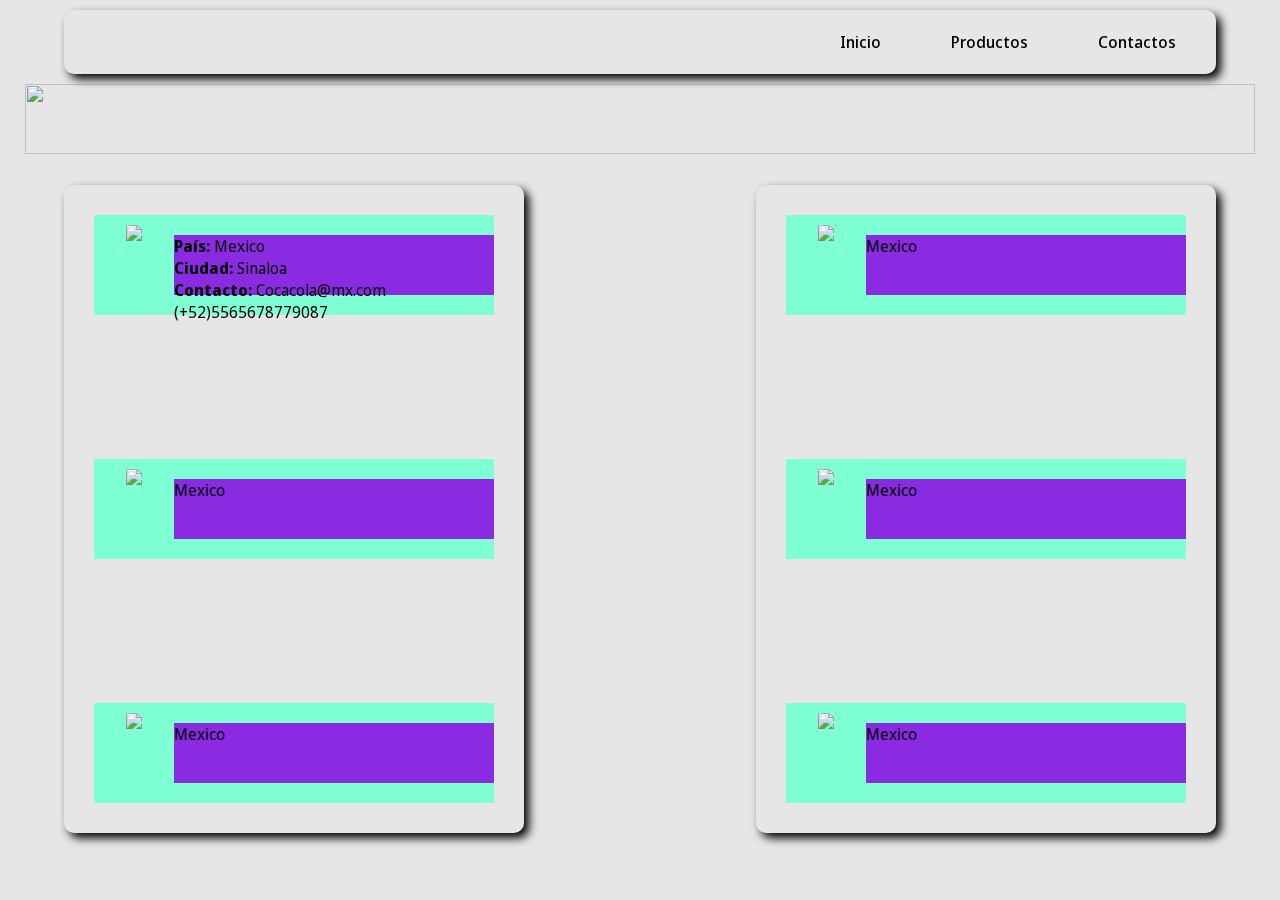
==== contactos.html @ d5362758 "creación de proyecto" ====
<!DOCTYPE html>
<html lang="es-ES">

<head>
  <meta charset="UTF-8" />
  <meta name="viewport" content="width=device-width, initial-scale=1.0" />
  <title>contactos</title>
  <link rel="stylesheet" href="styles.css" />
</head>
<!DOCTYPE html>
<html>

<head>
  <title>Document</title>
  <link rel="stylesheet" href="style.css" />
</head>

<body>
  <div id="main">
    <header class="header">
      <img class="logo"
        src="https://upload.wikimedia.org/wikipedia/commons/thumb/c/ce/Coca-Cola_logo.svg/1280px-Coca-Cola_logo.svg.png"
        alt="" />
      <div class="contenedorItems">
        <a class="subContItem" href="./index.html">
          <h2 class="item">inicio</h2>
        </a>
        <a class="subContItem" href="productos.html">
          <h2 class="item">Productos</h2>
        </a>
        <a class="subContItem" href="contactos.html">
          <h2 class="item">Contactos</h2>
        </a>
      </div>
    </header>
    <section id="interfaz">
      <div class="contact">
        <img class="imgasesor"
          src="https://www.adecco.com.co/wp-content/uploads/ADO_image_shutterstock_250251313-1.jpg" />
      </div>
      
      <div class="lineas">
        <div class="CardC">
          <div class="Contact_region">
            <div class="banderaCont">
              <img class="bandera"
              src="https://upload.wikimedia.org/wikipedia/commons/thumb/a/a5/Flag_of_Mexico_%28reverse%29.svg/220px-Flag_of_Mexico_%28reverse%29.svg.png">
            </div>
            <div class="dataC">
              <p><strong>País:</strong> Mexico</p>
              <p><strong>Ciudad:</strong> Sinaloa</p>
              <p> <strong>Contacto:</strong> Cocacola@mx.com (+52)5565678779087</p>
            </div>
          </div>
          <div class="Contact_region">
            <div class="banderaCont">
              <img class="bandera"
              src="https://upload.wikimedia.org/wikipedia/commons/thumb/a/a5/Flag_of_Mexico_%28reverse%29.svg/220px-Flag_of_Mexico_%28reverse%29.svg.png">
            </div>
            <div class="dataC">
              <p>Mexico</p>
            </div>
          </div>
          <div class="Contact_region">
            <div class="banderaCont">
              <img class="bandera"
              src="https://upload.wikimedia.org/wikipedia/commons/thumb/a/a5/Flag_of_Mexico_%28reverse%29.svg/220px-Flag_of_Mexico_%28reverse%29.svg.png">
            </div>
            <div class="dataC">
            <p>Mexico</p>
          </div>
        </div>
        </div>
        <div class="CardC">
          <div class="Contact_region">
            <div class="banderaCont">
              <img class="bandera"
              src="https://upload.wikimedia.org/wikipedia/commons/thumb/a/a5/Flag_of_Mexico_%28reverse%29.svg/220px-Flag_of_Mexico_%28reverse%29.svg.png">
            </div>
            <div class="dataC">
            <p>Mexico</p>
            </div>
          </div>
          <div class="Contact_region">
            <div class="banderaCont">
              <img class="bandera"
              src="https://upload.wikimedia.org/wikipedia/commons/thumb/a/a5/Flag_of_Mexico_%28reverse%29.svg/220px-Flag_of_Mexico_%28reverse%29.svg.png">
            </div>
            <div class="dataC">
            <p>Mexico</p>
            </div>
          </div>
          <div class="Contact_region">
            <div class="banderaCont">
              <img class="bandera"
              src="https://upload.wikimedia.org/wikipedia/commons/thumb/a/a5/Flag_of_Mexico_%28reverse%29.svg/220px-Flag_of_Mexico_%28reverse%29.svg.png">
            </div>
            <div class="dataC">
            <p>Mexico</p>
            </div>
          </div>
        </div>

      </div>
  </div>

  </section>
  </div>
</body>

</html>

</html>
---- styles.css ----
@import url('https://fonts.googleapis.com/css2?family=Noto+Sans+Display:wght@300;400;500;800;900&display=swap');

body {
    margin: 0;
    padding: 0;
    background-color: #e6e6e6;
    font-family: 'Noto Sans Display', sans-serif;
}

#main{
    display: flex; 
    flex-direction: column;
    justify-content: start;
    width: 100vw; 
    height: 100vh; 
    display: flex;
    align-items: center;
    background-image: url('https://www.coca-cola.com/content/dam/onexp/tw/zh/homepage/coca-cola-siente-el-sabor-amigos-1800x700.jpg');
    background-size: cover;
    
}

.header{
    backdrop-filter: blur(10px); /*Propiedad para agregar un filtro de desenfoque*/
    display: flex;
    justify-content: space-between;
    width: 90%;
    height: 70px;
    align-items: normal;
    border-radius: 10px;
    box-shadow: 5px 5px 10px 0px black;
    margin-top: 10px;
}

.logo{
    height: 60%;
    margin: 15px;
}

.contenedorItems{
    display: flex;
    gap: 10px;
    margin-right: 10px;
}

.contenedorItems div{
    display: flex;
    justify-content: center; /*Propiedad para centrar horizontalmente su componente hijo*/
}

.subContItem {
    display: flex;
    align-items: center; /*Propiedad para centrar verticalmente su componente hijo*/
    text-decoration: none;
    color: black !important ;
}

.item {
    text-transform: capitalize; /*Propiedad para cambiar el texto a Capitalizado*/
    margin: 0;
    font-weight: 500; /*Propiedad para cambiar el grosor del texto*/
    font-size: 1rem; /*Propiedad para cambiar el tamaño del texto*/
    padding: 10px 30px;
}

.item:hover{
    cursor: pointer; /*Propiedad para cambiar el cursor del mouse*/
    color: #e81729ff; /*Propiedad para cambiar el color del texto*/
    background-color: transparent; /*Propiedad para cambiar el color de fondo*/
    border-radius: 10px; /*Propiedad para cambiar el radio de las esquinas */
    box-shadow: 5px 5px 10px 0px black; /*Propiedad para agregar sombra*/
    transition: 0.3s;  /*Propiedad para agregar una transición*/
}

section{
    width: 90%;
    display: flex;
    align-items: center;
    height: 100%;
    margin-top: 10px;
}

section h1{
    font-size: 72pt; 
    line-height: 80px;
    font-weight: 900;
    color: #e6e6e6;
    width: 600px;
    margin-left: 100px;
   
}

.interfaz{
    display: flex;
    align-items: center;
    justify-content: space-between;
    padding: 40px;
    width: 70%;
    
}
.card{
    display:flex;
    flex-direction: Column;
    align-items: center;
    width: 280px;
    height: 400px;
    padding: 10px;
    border-radius: 60px;
    box-shadow: 5px 5px 10px 5px black;
    backdrop-filter: blur(10px);
}

.cocacola_producto{
    display: flex;
    justify-content: space-between;
    height: 40%;
    margin: 10px;
}

.cocacola_producto:hover{
    border-radius: 50px;
    transition: 0.3s;
}

.card h4{
    font-size: 18pt;
    line-height: 5px;
    text-transform: uppercase;
    color: rgb(219, 4, 0);
    text-shadow: 5px 5px black;
    
}

.card p{
    font-size: 14pt;
    line-height: 2px;
    text-align: center;
    font-weight: 500;
    color: antiquewhite;
    text-shadow: 2px 2px rgb(171, 0, 0);
}

.card:hover{
    border-radius: 50px;
    transition: 0.3s;
}

.payboton{
    cursor: pointer;
    display: flex;
    flex-direction: column;
    justify-content: end;
    align-items: center;
    backdrop-filter: blur(10px);
    box-shadow: 5px 5px 10px 0px black;
    background-color: rgb(255, 0, 0);
    border-radius: 10px;
    text-transform:uppercase;
    color: antiquewhite;
}

.textboton{
    text-decoration: none;
}

#interfaz{
    display:flex;
    justify-content: space-between;
    flex-direction: column;

    
}

.imgasesor{
    display: flex;
    justify-content: start;
    width: 1230px;
    height: 70px;
    object-fit:cover;
    
}

.contact{
    display: flex;
    flex-direction: row;
    justify-content: start;
}

.lineas{
    display: flex;
    justify-content: space-between;
    width: 100%;
    height: 90%;
    flex-direction: row; 
    border-radius: 5px;
    

}

.CardC{
    backdrop-filter: blur(20px);
    display: flex;
    padding: 30px;
    margin-top: 20px;
    flex-direction: column;
    justify-content: space-between;
    align-items: center;
    width: 400px;
    height: 80%;
    border-radius: 10px;
    box-shadow: 5px 5px 10px 0px black;

}

.Contact_region{
    display: flex;
    justify-content: space-between;
    align-items: center;
    background-color: aquamarine;
    width: 100%;
    height: 100px;
}

.banderaCont{
    border-radius: 50%;
    width: 80px;
    height: 80px;
    overflow: hidden;
    display: flex;
    justify-content: center;
}

.dataC{
    display: flex;
    flex-direction: column;
    justify-content: space-between;
    width: 80%; 
    height: 60%;
    font-size: 12pt; 
    background-color: blueviolet;
}

.dataC p{
    margin: 0;
}
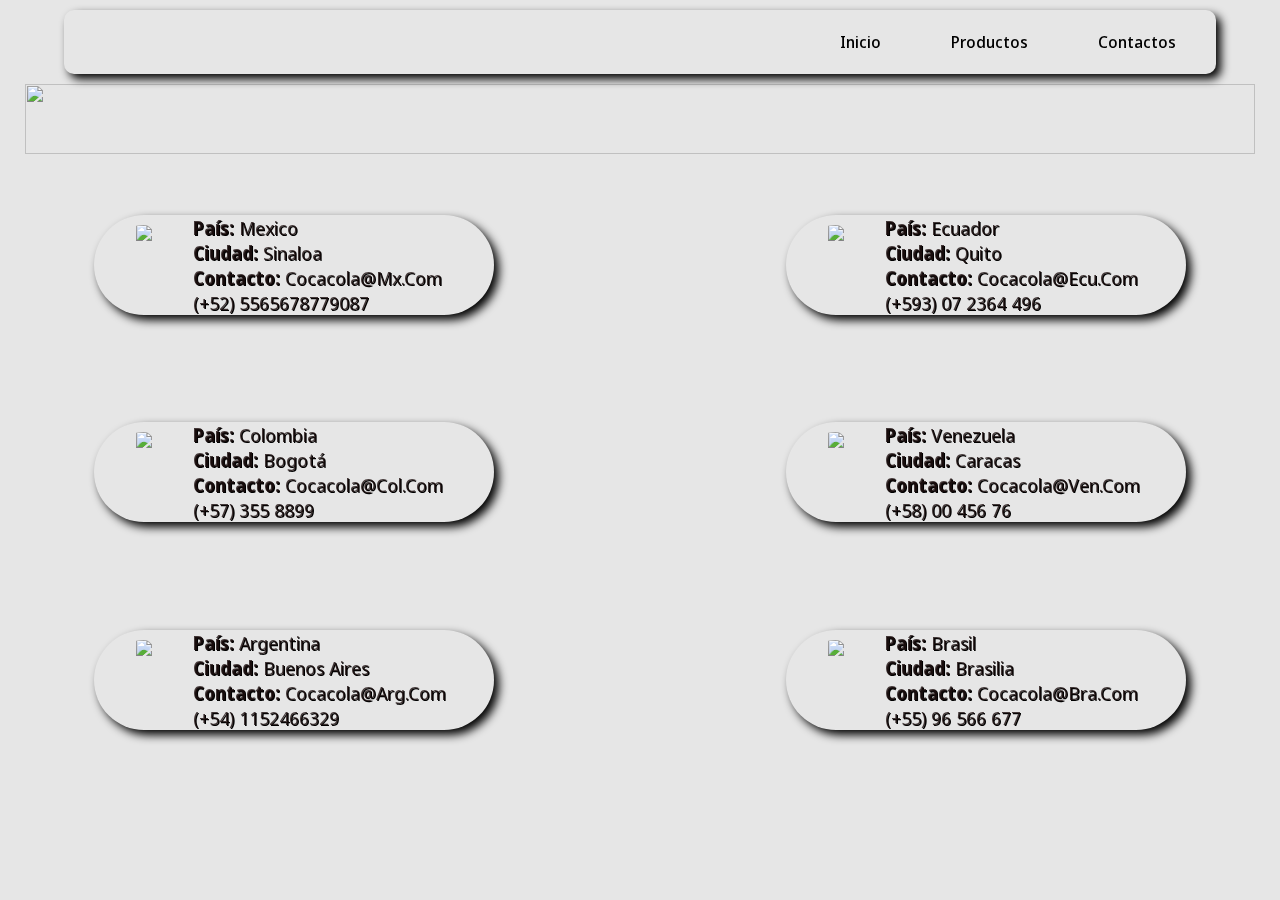
==== commit b27e4e5a: "Forma final de pag" ====
--- a/contactos.html
+++ b/contactos.html
@@ -49,54 +49,70 @@
             <div class="dataC">
               <p><strong>País:</strong> Mexico</p>
               <p><strong>Ciudad:</strong> Sinaloa</p>
-              <p> <strong>Contacto:</strong> Cocacola@mx.com (+52)5565678779087</p>
+              <p> <strong>Contacto:</strong> Cocacola@mx.com</p> 
+              <P>(+52) 5565678779087</p>
             </div>
           </div>
           <div class="Contact_region">
             <div class="banderaCont">
               <img class="bandera"
-              src="https://upload.wikimedia.org/wikipedia/commons/thumb/a/a5/Flag_of_Mexico_%28reverse%29.svg/220px-Flag_of_Mexico_%28reverse%29.svg.png">
+              src="https://upload.wikimedia.org/wikipedia/commons/thumb/2/21/Flag_of_Colombia.svg/200px-Flag_of_Colombia.svg.png">
             </div>
             <div class="dataC">
-              <p>Mexico</p>
+              <p><strong>País:</strong> Colombia</p>
+              <p><strong>Ciudad:</strong> Bogotá</p>
+              <p> <strong>Contacto:</strong> Cocacola@col.com</p> 
+              <p>(+57) 355 8899</p>
             </div>
           </div>
           <div class="Contact_region">
             <div class="banderaCont">
               <img class="bandera"
-              src="https://upload.wikimedia.org/wikipedia/commons/thumb/a/a5/Flag_of_Mexico_%28reverse%29.svg/220px-Flag_of_Mexico_%28reverse%29.svg.png">
+              src="https://upload.wikimedia.org/wikipedia/commons/thumb/1/1a/Flag_of_Argentina.svg/200px-Flag_of_Argentina.svg.png">
             </div>
             <div class="dataC">
-            <p>Mexico</p>
+              <p><strong>País:</strong> Argentina</p>
+              <p><strong>Ciudad:</strong> Buenos Aires</p>
+              <p> <strong>Contacto:</strong> Cocacola@arg.com</p> 
+              <p>(+54) 1152466329</p>
+            </div>
           </div>
-        </div>
         </div>
         <div class="CardC">
           <div class="Contact_region">
             <div class="banderaCont">
               <img class="bandera"
-              src="https://upload.wikimedia.org/wikipedia/commons/thumb/a/a5/Flag_of_Mexico_%28reverse%29.svg/220px-Flag_of_Mexico_%28reverse%29.svg.png">
+              src="https://i.pinimg.com/originals/f3/b5/e2/f3b5e28a3a2d141f36c287a8d67ecd3d.jpg">
             </div>
             <div class="dataC">
-            <p>Mexico</p>
+              <p><strong>País:</strong> Ecuador</p>
+              <p><strong>Ciudad:</strong> Quito</p>
+              <p> <strong>Contacto:</strong> Cocacola@ecu.com</p> 
+              <p>(+593) 07 2364 496</p>
             </div>
           </div>
           <div class="Contact_region">
             <div class="banderaCont">
               <img class="bandera"
-              src="https://upload.wikimedia.org/wikipedia/commons/thumb/a/a5/Flag_of_Mexico_%28reverse%29.svg/220px-Flag_of_Mexico_%28reverse%29.svg.png">
+              src="https://upload.wikimedia.org/wikipedia/commons/thumb/0/06/Flag_of_Venezuela.svg/200px-Flag_of_Venezuela.svg.png">
             </div>
             <div class="dataC">
-            <p>Mexico</p>
-            </div>
+            <p><strong>País:</strong> Venezuela</p>
+            <p><strong>Ciudad:</strong> Caracas</p>
+            <p> <strong>Contacto:</strong> Cocacola@ven.com</p> 
+            <p>(+58) 00 456 76</p>
           </div>
-          <div class="Contact_region">
-            <div class="banderaCont">
-              <img class="bandera"
-              src="https://upload.wikimedia.org/wikipedia/commons/thumb/a/a5/Flag_of_Mexico_%28reverse%29.svg/220px-Flag_of_Mexico_%28reverse%29.svg.png">
-            </div>
-            <div class="dataC">
-            <p>Mexico</p>
+        </div>
+        <div class="Contact_region">
+          <div class="banderaCont">
+            <img class="bandera"
+            src="https://upload.wikimedia.org/wikipedia/commons/thumb/0/05/Flag_of_Brazil.svg/300px-Flag_of_Brazil.svg.png">
+          </div>
+          <div class="dataC">
+            <p><strong>País:</strong> brasil</p>
+            <p><strong>Ciudad:</strong> Brasilia</p>
+            <p> <strong>Contacto:</strong> Cocacola@bra.com</p> 
+            <p>(+55) 96 566 677</p>
             </div>
           </div>
         </div>
--- a/styles.css
+++ b/styles.css
@@ -17,7 +17,6 @@
     align-items: center;
     background-image: url('https://www.coca-cola.com/content/dam/onexp/tw/zh/homepage/coca-cola-siente-el-sabor-amigos-1800x700.jpg');
     background-size: cover;
-    
 }
 
 .header{
@@ -198,7 +197,6 @@
 }
 
 .CardC{
-    backdrop-filter: blur(20px);
     display: flex;
     padding: 30px;
     margin-top: 20px;
@@ -206,19 +204,21 @@
     justify-content: space-between;
     align-items: center;
     width: 400px;
-    height: 80%;
+    height: 70%;
     border-radius: 10px;
-    box-shadow: 5px 5px 10px 0px black;
-
 }
 
 .Contact_region{
     display: flex;
     justify-content: space-between;
     align-items: center;
-    background-color: aquamarine;
+    backdrop-filter: blur(10px);
     width: 100%;
     height: 100px;
+    box-shadow: 5px 5px 10px 0px black;
+    border-radius: 50px;
+    background-image: url(https://media.istockphoto.com/id/1160720443/es/vector/patr%C3%B3n-abstracto-vectorial-simple-sin-costuras-con-textura-de-l%C3%ADnea-dorada-sobre-fondo.jpg?s=612x612&w=0&k=20&c=cqkN10B8e0gjVXCCcFiObSWozOz-HRLVUSTv7_USe8Q=);
+    background-size: cover;
 }
 
 .banderaCont{
@@ -228,6 +228,7 @@
     overflow: hidden;
     display: flex;
     justify-content: center;
+    margin-left: 3%;
 }
 
 .dataC{
@@ -235,11 +236,15 @@
     flex-direction: column;
     justify-content: space-between;
     width: 80%; 
-    height: 60%;
-    font-size: 12pt; 
-    background-color: blueviolet;
+    height: 100%;
+    font-size: 12pt;
+    margin-left: 3%;
 }
 
 .dataC p{
     margin: 0;
+    color:rgba(29, 15, 15, 0.808);
+    font-size: 14pt;
+    text-transform:capitalize;
+    text-shadow: 0.5px 0.5px black;
 }